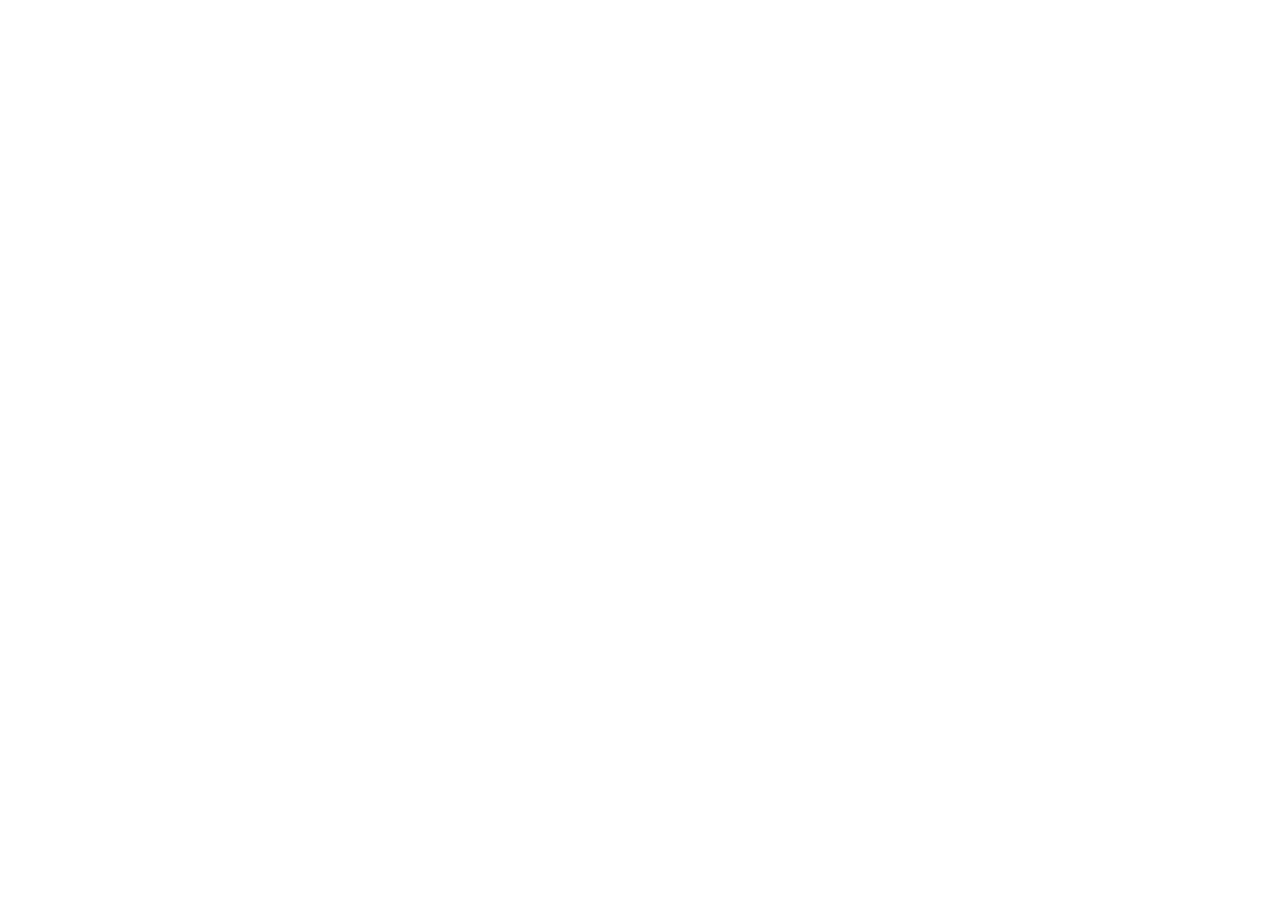
==== exo_4.html @ f7ee8934 "feat : exercice n°4" ====
<!DOCTYPE html>
<html lang="fr">
<head>
    <meta charset="UTF-8">
    <meta name="viewport" content="width=device-width, initial-scale=1.0">
    <title>Document</title>
    <link rel="stylesheet" href="exo_4.css">
</head>
<body>
    
</body>
</html>
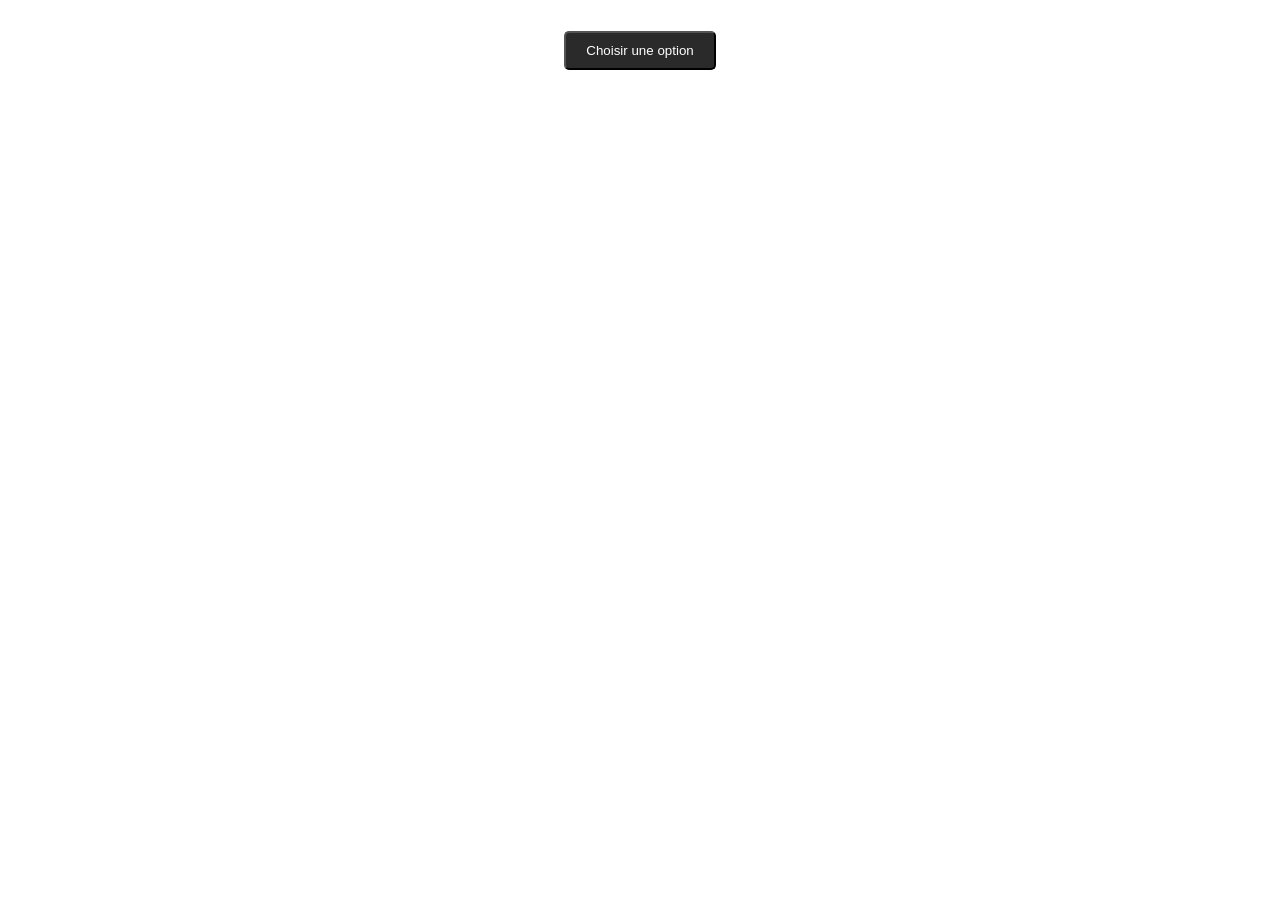
==== commit 89a5ab02: "feat : menu deroulant" ====
--- a/exo_4.html
+++ b/exo_4.html
@@ -1,12 +1,18 @@
 <!DOCTYPE html>
 <html lang="fr">
 <head>
-    <meta charset="UTF-8">
-    <meta name="viewport" content="width=device-width, initial-scale=1.0">
-    <title>Document</title>
-    <link rel="stylesheet" href="exo_4.css">
+  <meta charset="UTF-8">
+  <meta name="viewport" content="width=device-width, initial-scale=1.0">
+  <title>Dropdown Menu Fun</title>
+  <link rel="stylesheet" href="exo_4.css">
 </head>
 <body>
-    
+  <div class="dropdown">
+    <button>Choisir une option</button>
+    <div class="dropdown-content">
+      <a href="#">Option 1</a>
+      <a href="#">Option 2</a>
+    </div>
+  </div>
 </body>
 </html>
--- a/exo_4.css
+++ b/exo_4.css
@@ -0,0 +1,47 @@
+body {
+    display: flex;
+    justify-content: center;
+    align-items: center;
+    height: 100px;
+    margin: 0;
+  }
+  .dropdown {
+    position: relative;
+    display: inline-block;
+  }
+  
+  .dropdown button {
+    background-color: #2a2a2a;
+    color: white;
+    padding: 10px 20px; 
+    border-radius: 5px;
+    cursor: pointer;
+  }
+  
+  .dropdown button:hover {
+    background: #aaa;
+  }
+  
+  .dropdown-content {
+    display: none;
+    position: absolute;
+    background: #ffffff;
+    box-shadow: 0 8px 16px rgba(0, 0, 0, 0.2);
+    border-radius: 5px;
+    overflow: hidden;
+  }
+  
+  .dropdown-content a {
+    display: block;
+    padding: 10px 20px;
+    color: #333;
+  }
+  
+  .dropdown-content a:hover {
+    background: #f1f1f1;
+  }
+  
+  .dropdown:hover .dropdown-content {
+    display: block;
+  }
+  
